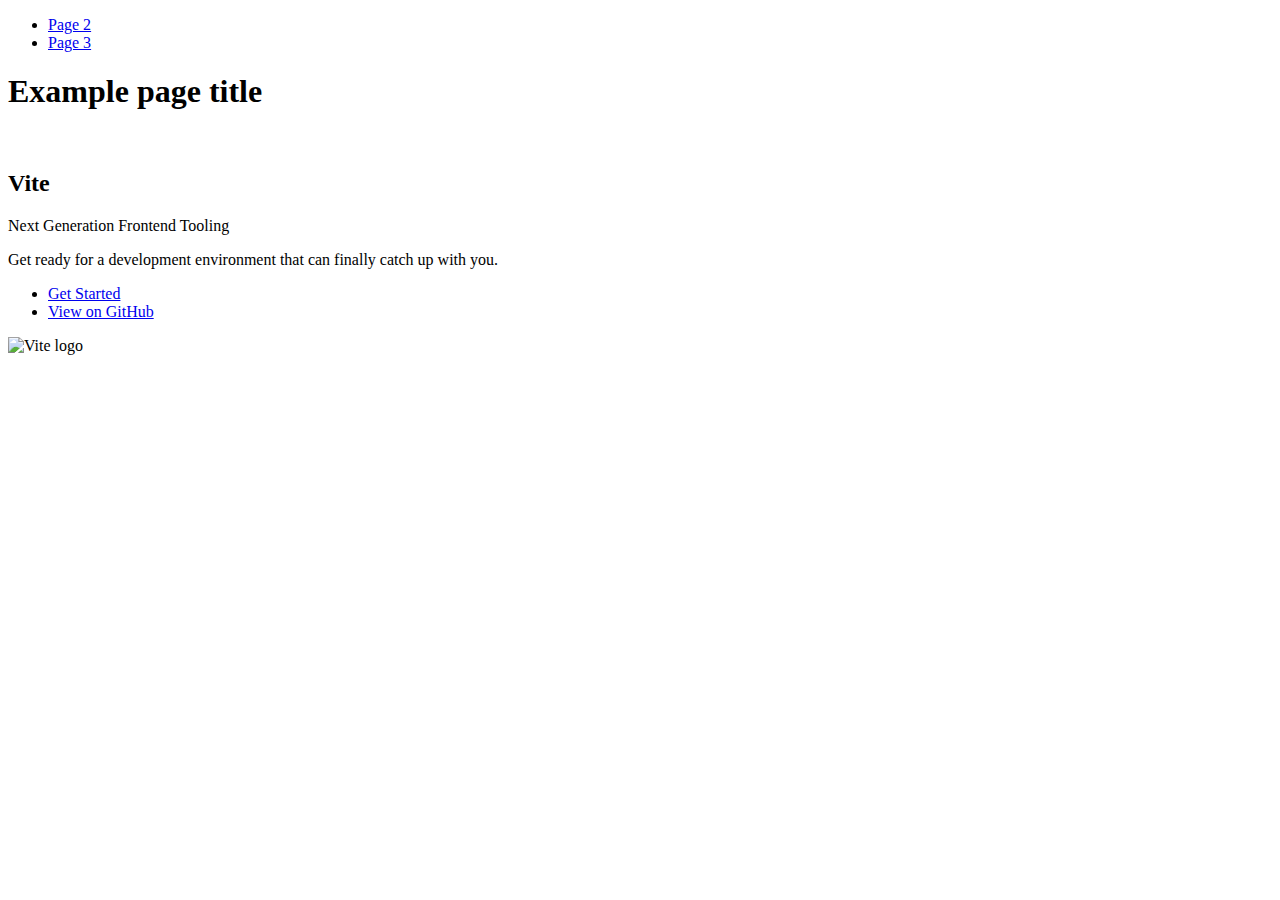
==== index.html @ 7ef12996 "Deploying to gh-pages from @ d1m2o3n4/goit-js-hw-10@fffa392a01166aefcda7d58928cc09b6b67acf31 🚀" ====
<!DOCTYPE html>
<html lang="en">
  <head>
    <meta charset="UTF-8" />
    <link rel="icon" type="image/svg+xml" href="/goit-js-hw-10/favicon.svg" />
    <meta name="viewport" content="width=device-width, initial-scale=1.0" />
    <title>Vanilla App Template</title>
    
    <script type="module" crossorigin src="/goit-js-hw-10/commonHelpers.js"></script>
    <link rel="stylesheet" href="/goit-js-hw-10/assets/index-10c40100.css">
  </head>
  <body>
    <header class="header">
  <nav class="nav">
    <ul class="nav-list">
      <li class="nav-item">
        <a href="./page-2.html" class="nav-link">Page 2</a>
      </li>

      <li class="nav-item">
        <a href="./page-3.html" class="nav-link">Page 3</a>
      </li>
    </ul>
  </nav>
</header>


    <section>
      <h1>Example page title</h1>
      <!-- Path to images as from index.html file -->
      <img src="/goit-js-hw-10/assets/javascript-8dac5379.svg" alt="" />
    </section>

    <!-- Loads the specified .html file -->
    <section class="vite-promo">
  <div class="container">
    <div class="wrapper">
      <h2 class="title">
        <span class="gradient">Vite</span>
      </h2>
      <p class="text">Next Generation Frontend Tooling</p>
      <p class="tagline">
        Get ready for a development environment that can finally catch up with
        you.
      </p>

      <ul class="actions">
        <li class="action">
          <a
            class="link"
            href="https://vitejs.dev/guide/"
            target="_blank"
            rel="noopener noreferrer"
            >Get Started</a
          >
        </li>
        <li class="action">
          <a
            class="link"
            href="https://github.com/vitejs/vite"
            target="_blank"
            rel="noopener noreferrer"
            >View on GitHub</a
          >
        </li>
      </ul>
    </div>

    <div class="thumb">
      <!-- Path to images as from index.html file -->
      <img
        class="pic"
        src="/goit-js-hw-10/assets/vite-logo-51249ca9.png"
        alt="Vite logo"
        width="640"
        height="640"
      />
    </div>
  </div>
</section>


    
  </body>
</html>
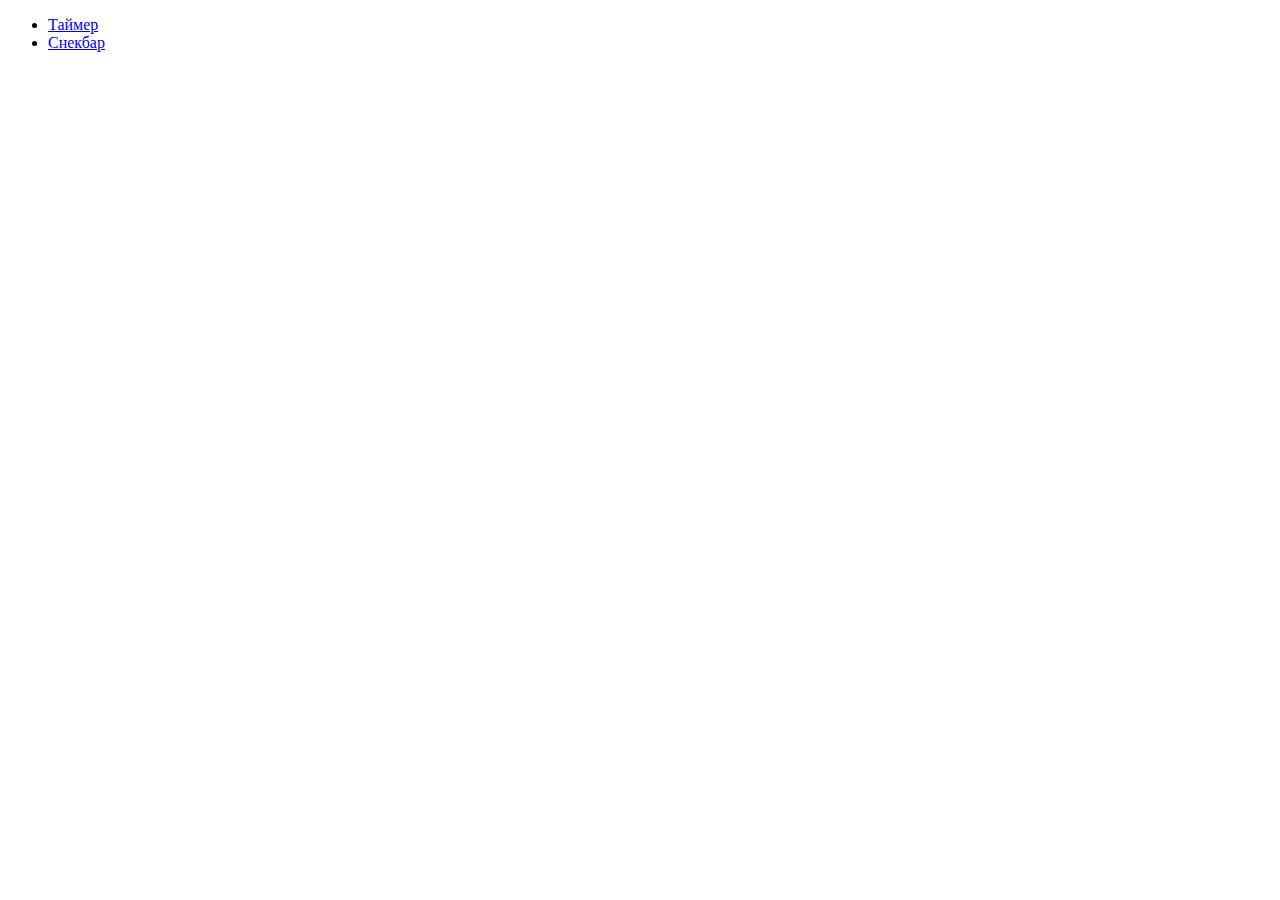
==== commit 3a7e22a2: "Deploying to gh-pages from @ d1m2o3n4/goit-js-hw-10@5af437d0191d99909099585d4968638e379b46c8 🚀" ====
--- a/index.html
+++ b/index.html
@@ -6,80 +6,12 @@
     <meta name="viewport" content="width=device-width, initial-scale=1.0" />
     <title>Vanilla App Template</title>
     
-    <script type="module" crossorigin src="/goit-js-hw-10/commonHelpers.js"></script>
-    <link rel="stylesheet" href="/goit-js-hw-10/assets/index-10c40100.css">
+    <link rel="stylesheet" href="/goit-js-hw-10/assets/styles-943bb30a.css">
   </head>
   <body>
-    <header class="header">
-  <nav class="nav">
-    <ul class="nav-list">
-      <li class="nav-item">
-        <a href="./page-2.html" class="nav-link">Page 2</a>
-      </li>
-
-      <li class="nav-item">
-        <a href="./page-3.html" class="nav-link">Page 3</a>
-      </li>
+    <ul>
+      <li><a href="./1-timer.html">Таймер</a></li>
+      <li><a href="./2-snackbar.html">Снекбар</a></li>
     </ul>
-  </nav>
-</header>
-
-
-    <section>
-      <h1>Example page title</h1>
-      <!-- Path to images as from index.html file -->
-      <img src="/goit-js-hw-10/assets/javascript-8dac5379.svg" alt="" />
-    </section>
-
-    <!-- Loads the specified .html file -->
-    <section class="vite-promo">
-  <div class="container">
-    <div class="wrapper">
-      <h2 class="title">
-        <span class="gradient">Vite</span>
-      </h2>
-      <p class="text">Next Generation Frontend Tooling</p>
-      <p class="tagline">
-        Get ready for a development environment that can finally catch up with
-        you.
-      </p>
-
-      <ul class="actions">
-        <li class="action">
-          <a
-            class="link"
-            href="https://vitejs.dev/guide/"
-            target="_blank"
-            rel="noopener noreferrer"
-            >Get Started</a
-          >
-        </li>
-        <li class="action">
-          <a
-            class="link"
-            href="https://github.com/vitejs/vite"
-            target="_blank"
-            rel="noopener noreferrer"
-            >View on GitHub</a
-          >
-        </li>
-      </ul>
-    </div>
-
-    <div class="thumb">
-      <!-- Path to images as from index.html file -->
-      <img
-        class="pic"
-        src="/goit-js-hw-10/assets/vite-logo-51249ca9.png"
-        alt="Vite logo"
-        width="640"
-        height="640"
-      />
-    </div>
-  </div>
-</section>
-
-
-    
   </body>
 </html>
